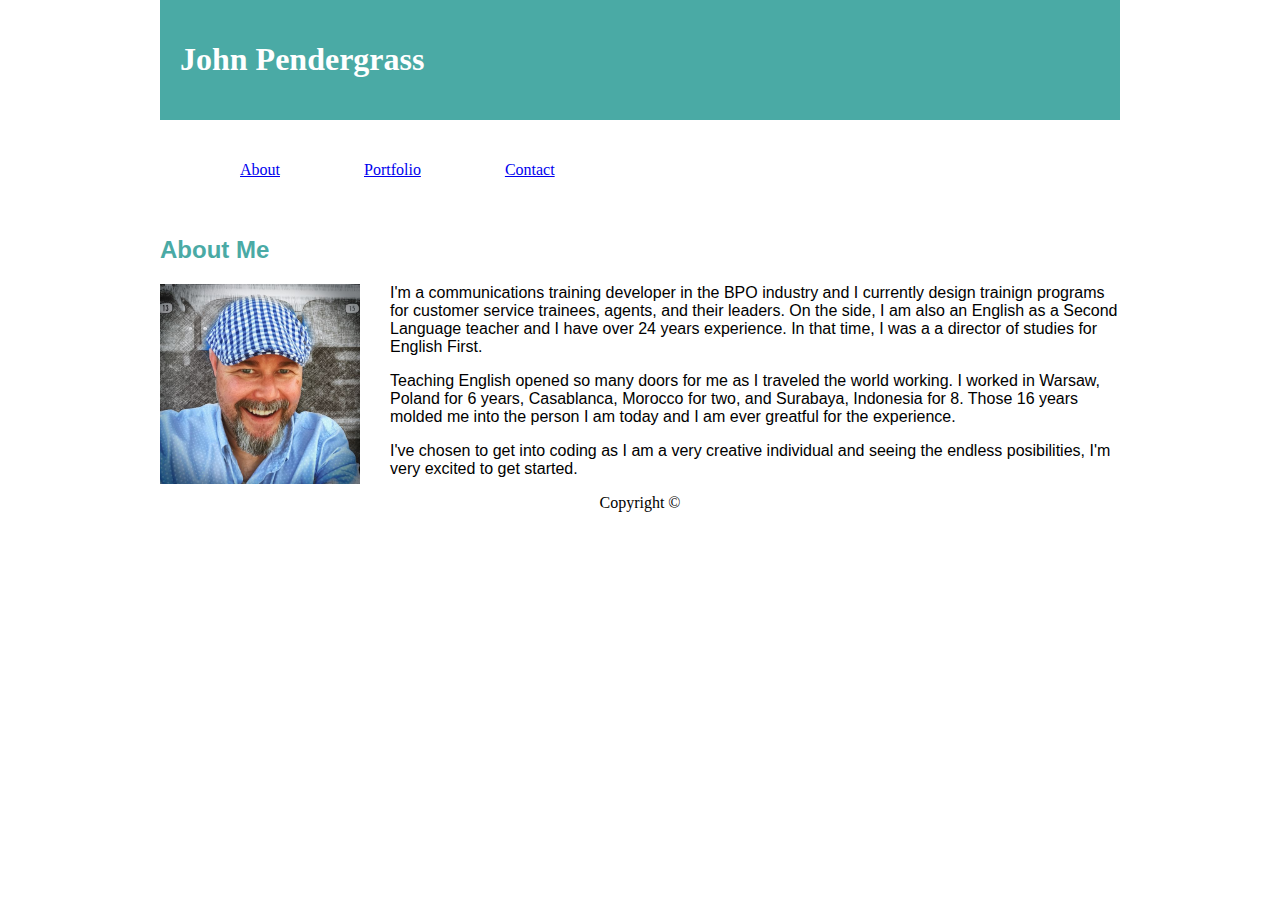
==== index.html @ e6b1a029 "Made inline blick Navbar" ====
<!DOCTYPE html>
<html lang="en-us">

<head>
    <meta charset="UTF-8">
    <title>Online Portfolio</title>
    <link rel="stylesheet" href="assets/css/style.css">

</head>

<body>
    <!-- Header -->
    <header>
        <h1>John Pendergrass</h1>
    </header>
    <!-- Navigation Bar -->
    <nav class="nav">
        <ul>
            <li><a href="#">About</a></li>
            <li><a href="#">Portfolio</a></li>
            <li><a href="#">Contact</a></li>
        </ul>
    </nav>

    <div class="container">
        <section id="main-bio">
            <!-- About me section -->
            <h2>About Me</h2>

            <!-- Personal Image-->
            <img id="bio-image" src="images/IMG_6981.jpeg" alt="Personal photo">

            <!-- Paragraphed Bio-->
            <p>I'm a communications training developer in the BPO industry and I currently design trainign
                programs for
                customer service trainees, agents, and their leaders. On the side, I am also an English as a Second
                Language teacher and I have over 24 years experience. In that time, I was a a director of studies for
                English First.</p>

            <p>Teaching English opened so many doors for me as I traveled the world working. I worked in Warsaw, Poland
                for 6 years, Casablanca, Morocco for two, and Surabaya, Indonesia for 8. Those 16 years molded me into
                the person I am today and I am ever greatful for the experience. </p>

            <p>I've chosen to get into coding as I am a very creative individual and seeing the endless posibilities,
                I'm very excited to get started.</p>
        </section>
    </div>
    <!-- footer -->
    <footer class="footer">Copyright ©</footer>

</body>

</html>
---- assets/css/style.css ----
/** 
* Online Bio layout
**/

body {
    width: 960px;
    background-image: url("swirl_pattern.png");
    /* background-color: black; */
    margin: auto;
}

header {
    padding: 20px;
    margin-bottom: 20px;
    color: white;
    background: #4aaaa5;
    font-family: Georgia, 'Times New Roman', Times, serif;
}

.nav li {
    display: inline-block;
    list-style: none;
    height: 60px;
    line-height: 60px;
    padding: 0 40px;
}

.container {
    font-family: Arial, Helvetica, sans-serif;
    width: 960px;
    margin: auto;
}

.wrapper {
    font-family: Arial, Helvetica, sans-serif;
    width: 960px;
    margin: auto;
}

.wrapper_port {
    font-family: Arial, Helvetica, sans-serif;
    width: 960px;
}

h2 {
    color: #4aaaa5;
}

#main-bio,
#bio-image {
    float: left;
}

#bio-image {
    width: 200px;
    height: 200px;
    margin-right: 30px;
}

.port_images {
    width: 272px;
    height: 204px;
}

footer {
    text-align: center;
}
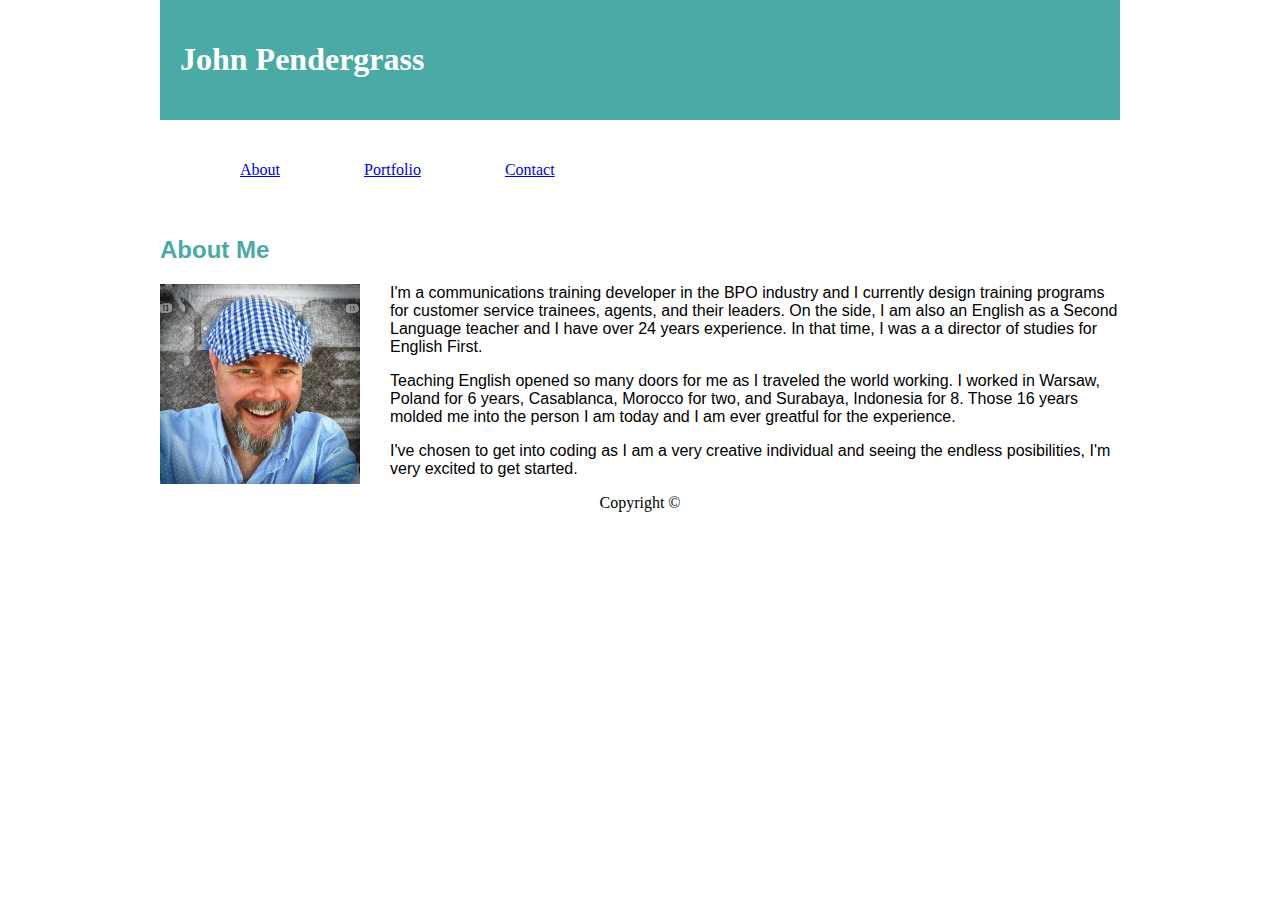
==== commit 7b65084c: "Added Contact/Portfolio Headings" ====
--- a/index.html
+++ b/index.html
@@ -31,7 +31,7 @@
             <img id="bio-image" src="images/IMG_6981.jpeg" alt="Personal photo">
 
             <!-- Paragraphed Bio-->
-            <p>I'm a communications training developer in the BPO industry and I currently design trainign
+            <p>I'm a communications training developer in the BPO industry and I currently design training
                 programs for
                 customer service trainees, agents, and their leaders. On the side, I am also an English as a Second
                 Language teacher and I have over 24 years experience. In that time, I was a a director of studies for
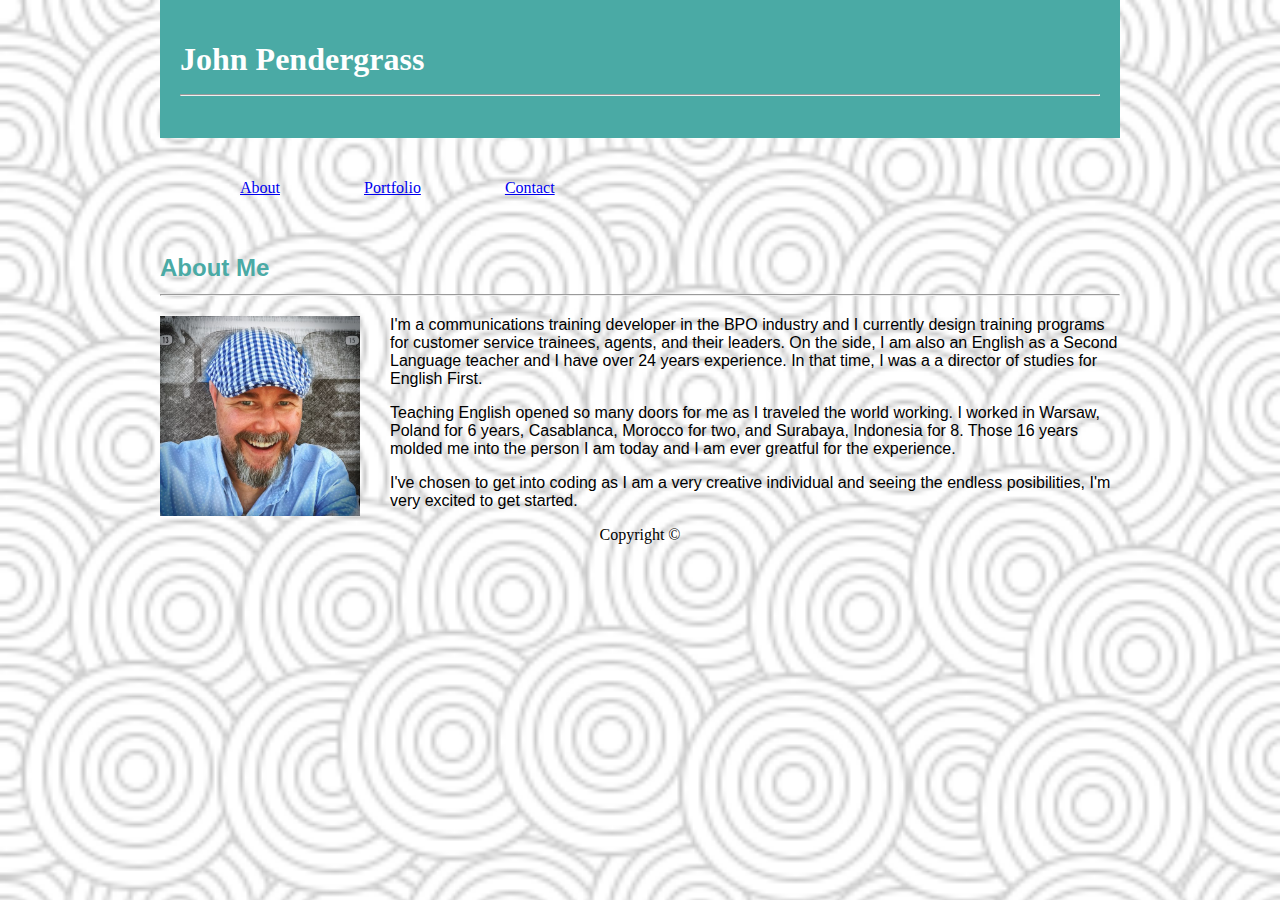
==== commit ea88b034: "Background added but not sized" ====
--- a/index.html
+++ b/index.html
@@ -11,7 +11,9 @@
 <body>
     <!-- Header -->
     <header>
-        <h1>John Pendergrass</h1>
+        <h1>John Pendergrass
+            <hr />
+        </h1>
     </header>
     <!-- Navigation Bar -->
     <nav class="nav">
@@ -25,7 +27,9 @@
     <div class="container">
         <section id="main-bio">
             <!-- About me section -->
-            <h2>About Me</h2>
+            <h2>About Me
+                <hr />
+            </h2>
 
             <!-- Personal Image-->
             <img id="bio-image" src="images/IMG_6981.jpeg" alt="Personal photo">
--- a/assets/css/style.css
+++ b/assets/css/style.css
@@ -4,7 +4,10 @@
 
 body {
     width: 960px;
-    background-image: url("swirl_pattern.png");
+    background-image: url("../../images/swirl_pattern.png");
+    background-position: center;
+    background-repeat: no-repeat;
+    background-size: cover;
     /* background-color: black; */
     margin: auto;
 }
@@ -15,6 +18,7 @@
     color: white;
     background: #4aaaa5;
     font-family: Georgia, 'Times New Roman', Times, serif;
+    /* float: left; */
 }
 
 .nav li {
@@ -23,6 +27,7 @@
     height: 60px;
     line-height: 60px;
     padding: 0 40px;
+    /* float: right; */
 }
 
 .container {
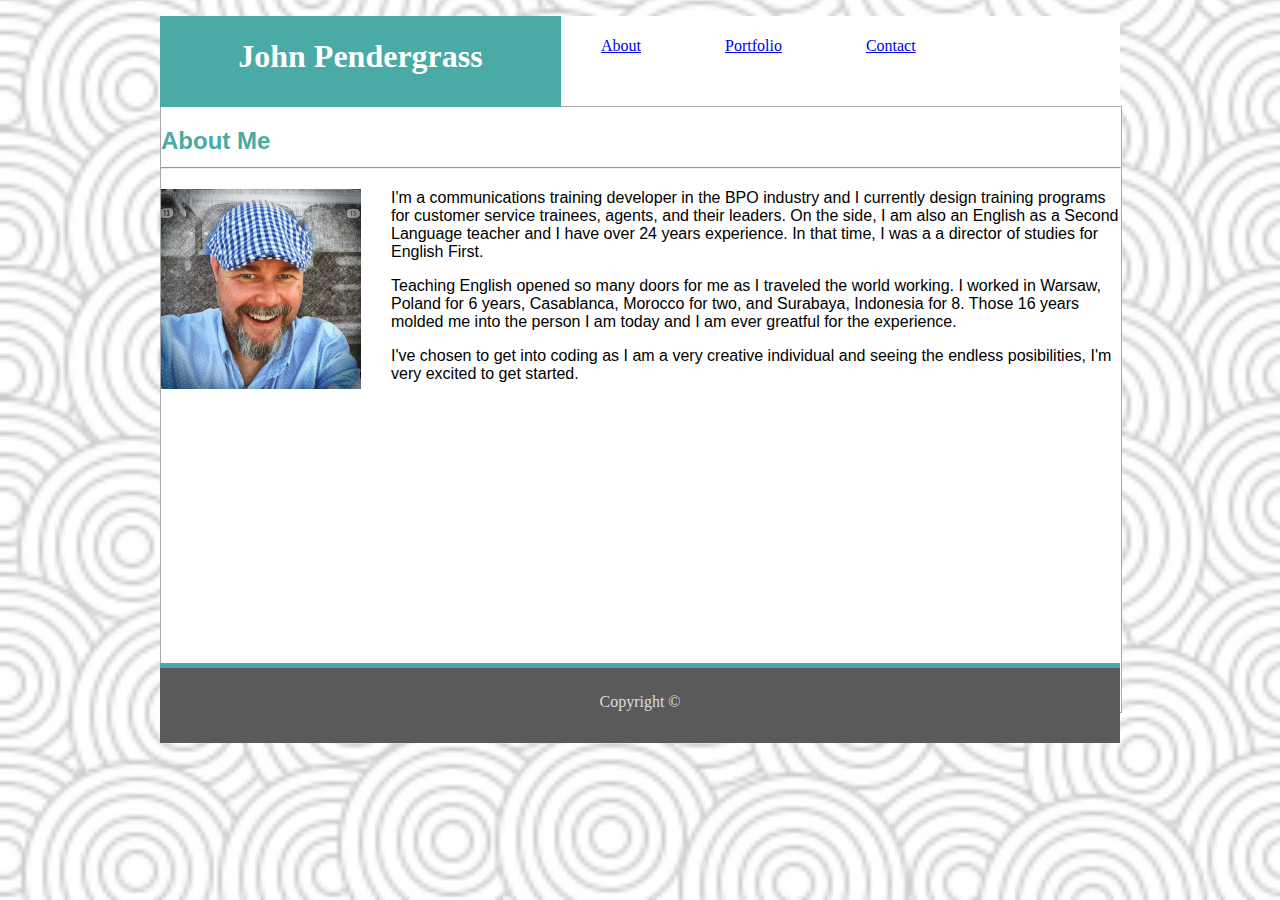
==== commit 836001e4: "Header Background and border add" ====
--- a/index.html
+++ b/index.html
@@ -10,19 +10,20 @@
 
 <body>
     <!-- Header -->
-    <header>
-        <h1>John Pendergrass
-            <hr />
-        </h1>
-    </header>
-    <!-- Navigation Bar -->
-    <nav class="nav">
-        <ul>
-            <li><a href="#">About</a></li>
-            <li><a href="#">Portfolio</a></li>
-            <li><a href="#">Contact</a></li>
-        </ul>
-    </nav>
+    <div class="page_top">
+        <header>
+            <h1>John Pendergrass
+            </h1>
+        </header>
+        <!-- Navigation Bar -->
+        <nav class="nav">
+            <ul>
+                <li><a href="#">About</a></li>
+                <li><a href="#">Portfolio</a></li>
+                <li><a href="#">Contact</a></li>
+            </ul>
+        </nav>
+    </div>
 
     <div class="container">
         <section id="main-bio">
--- a/assets/css/style.css
+++ b/assets/css/style.css
@@ -12,38 +12,77 @@
     margin: auto;
 }
 
+.page_top {
+    width: 100%;
+    background-color: white;
+    border-bottom: 1px rgb(168, 168, 168); solid;
+    height: 90px;
+}
+
 header {
-    padding: 20px;
-    margin-bottom: 20px;
+    padding: .5px;
+    height: 90px;
+    width: 400px;
     color: white;
     background: #4aaaa5;
     font-family: Georgia, 'Times New Roman', Times, serif;
-    /* float: left; */
+    text-align: center;
+    float: left;
 }
 
+
+.nav {
+    color: #dddddd;
+}
 .nav li {
-    display: inline-block;
     list-style: none;
-    height: 60px;
     line-height: 60px;
-    padding: 0 40px;
-    /* float: right; */
+    padding: 40px;
+    display: inline;
 }
 
 .container {
     font-family: Arial, Helvetica, sans-serif;
+    margin: auto;
+    border:rgb(168, 168, 168);
+    border-style: solid;
+    border-width: 1px;
+    background-color: white;
+    height: 605px;
     width: 960px;
-    margin: auto;
 }
 
 .wrapper {
     font-family: Arial, Helvetica, sans-serif;
+    margin: auto;
+    border:rgb(168, 168, 168);
+    border-style: solid;
+    border-width: 1px;
+    background-color: white;
+    height: 605px;
     width: 960px;
-    margin: auto;
 }
+
+.contact__form-input {
+    height: 30px;
+    width: 900px;
+}
+
+.contact__form-textarea {
+    height: 200px;
+    width: 900px;
+}
+
+
 
 .wrapper_port {
     font-family: Arial, Helvetica, sans-serif;
+    margin: auto;
+    border:rgb(168, 168, 168);
+    border-style: solid;
+    border-width: 1px;
+    background-color: white;
+    /* height: 605px; */
     width: 960px;
 }
 
@@ -62,11 +101,74 @@
     margin-right: 30px;
 }
 
-.port_images {
-    width: 272px;
-    height: 204px;
+.hangman {
+    width: 350px;
+    height: 350px;
+    float: left;
 }
 
-footer {
+.hangman_label {
+    background: #4aaaa5;
+    color: white;
+    width: 350px;
+}
+
+.rpg-game {
+    width: 350px;
+    height: 350px;
+    float:  right;
+}
+
+.rpg_label {
+    background: #4aaaa5;
+    color: white;
+    width: 350px;
+}
+
+.trivia {
+    width: 350px;
+    height: 350px;
+    float: left;
+}
+
+.trivia_label {
+    background: #4aaaa5;
+    color: white;
+    width: 350px;
+}
+
+.rutgers {
+    width: 350px;
+    height: 350px;
+    float:  right;
+}
+
+.rutgers_label {
+    background: #4aaaa5;
+    color: white;
+    width: 350px;
+}
+
+.rock {
+    width: 350px;
+    height: 350px;
+    float: left;
+}
+
+.rock_label {
+    background: #4aaaa5;
+    color: white;
+    width: 350px;
+}
+
+.footer  {
     text-align: center;
+    color: #dddddd;
+    padding-top: 25px;
+    background-color: rgb(90, 90, 90);
+    border-top: 5px #4aaaa5 solid;
+    height: 50px;
+    width: auto;
+    margin-top: -50px; */
+    /* position: relative; */
 }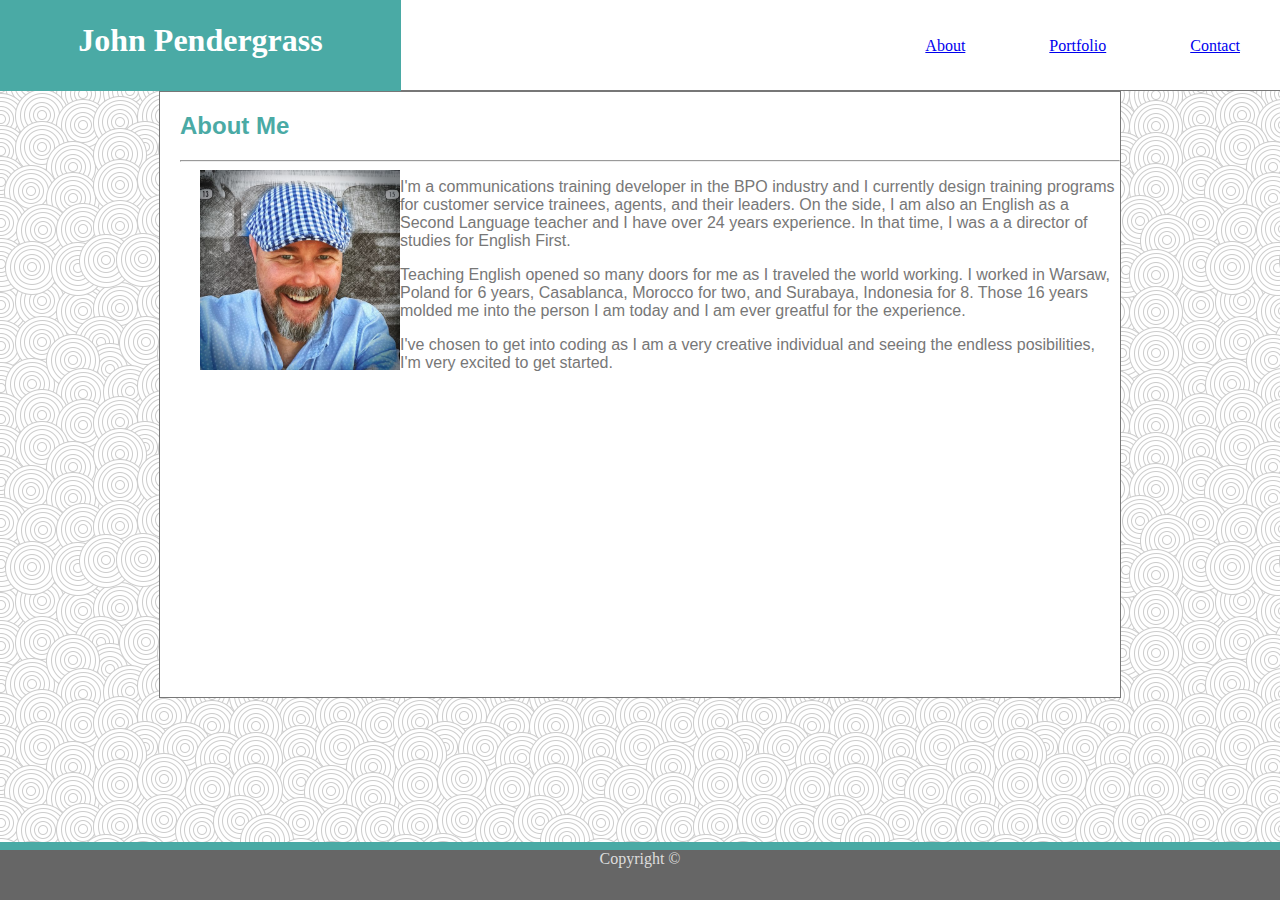
==== commit 626b8d60: "Fixed footer" ====
--- a/index.html
+++ b/index.html
@@ -28,26 +28,30 @@
     <div class="container">
         <section id="main-bio">
             <!-- About me section -->
-            <h2>About Me
-                <hr />
-            </h2>
-
+            <h2>About Me</h2>
+            <hr>
             <!-- Personal Image-->
             <img id="bio-image" src="images/IMG_6981.jpeg" alt="Personal photo">
 
             <!-- Paragraphed Bio-->
-            <p>I'm a communications training developer in the BPO industry and I currently design training
-                programs for
-                customer service trainees, agents, and their leaders. On the side, I am also an English as a Second
-                Language teacher and I have over 24 years experience. In that time, I was a a director of studies for
-                English First.</p>
+            <div class="bio">
+                <p>I'm a communications training developer in the BPO industry and I currently design training
+                    programs for
+                    customer service trainees, agents, and their leaders. On the side, I am also an English as a Second
+                    Language teacher and I have over 24 years experience. In that time, I was a a director of studies
+                    for
+                    English First.</p>
 
-            <p>Teaching English opened so many doors for me as I traveled the world working. I worked in Warsaw, Poland
-                for 6 years, Casablanca, Morocco for two, and Surabaya, Indonesia for 8. Those 16 years molded me into
-                the person I am today and I am ever greatful for the experience. </p>
+                <p>Teaching English opened so many doors for me as I traveled the world working. I worked in Warsaw,
+                    Poland
+                    for 6 years, Casablanca, Morocco for two, and Surabaya, Indonesia for 8. Those 16 years molded me
+                    into
+                    the person I am today and I am ever greatful for the experience. </p>
 
-            <p>I've chosen to get into coding as I am a very creative individual and seeing the endless posibilities,
-                I'm very excited to get started.</p>
+                <p>I've chosen to get into coding as I am a very creative individual and seeing the endless
+                    posibilities,
+                    I'm very excited to get started.</p>
+            </div>
         </section>
     </div>
     <!-- footer -->
--- a/assets/css/style.css
+++ b/assets/css/style.css
@@ -3,172 +3,204 @@
 **/
 
 body {
-    width: 960px;
-    background-image: url("../../images/swirl_pattern.png");
-    background-position: center;
-    background-repeat: no-repeat;
-    background-size: cover;
-    /* background-color: black; */
-    margin: auto;
+  /* width: 960px; */
+  background: url("../../images/swirl_pattern.png");
+  margin: auto;
 }
 
 .page_top {
-    width: 100%;
-    background-color: white;
-    border-bottom: 1px rgb(168, 168, 168); solid;
-    height: 90px;
+  width: 100%;
+  background-color: white;
+  border-bottom: 1px #777777 solid;
+  height: 90px;
+  margin: 0;
 }
 
 header {
-    padding: .5px;
-    height: 90px;
-    width: 400px;
-    color: white;
-    background: #4aaaa5;
-    font-family: Georgia, 'Times New Roman', Times, serif;
-    text-align: center;
-    float: left;
-}
-
+  padding: 0.5px;
+  height: 90px;
+  width: 400px;
+  color: white;
+  background: #4aaaa5;
+  font-family: Georgia, "Times New Roman", Times, serif;
+  text-align: center;
+  float: left;
+}
 
 .nav {
-    color: #dddddd;
-}
+  color: #777777;
+  float: right;
+}
+
+p {
+    color: #777777;
+}
+
+
 .nav li {
-    list-style: none;
-    line-height: 60px;
-    padding: 40px;
-    display: inline;
+  list-style: none;
+  line-height: 60px;
+  padding: 40px;
+  display: inline;
+  color: grey;
 }
 
 .container {
-    font-family: Arial, Helvetica, sans-serif;
-    margin: auto;
-    border:rgb(168, 168, 168);
-    border-style: solid;
-    border-width: 1px;
-    background-color: white;
-    height: 605px;
-    width: 960px;
-}
+  font-family: Arial, Helvetica, sans-serif;
+  margin: auto;
+  border: #777777;
+  border-style: solid;
+  border-width: 1px;
+  background-color: white;
+  height: 605px;
+  width: 960px;
+}
+
 
 .wrapper {
-    font-family: Arial, Helvetica, sans-serif;
-    margin: auto;
-    border:rgb(168, 168, 168);
-    border-style: solid;
-    border-width: 1px;
-    background-color: white;
-    height: 605px;
-    width: 960px;
+  font-family: Arial, Helvetica, sans-serif;
+  margin: auto;
+  border: #777777;
+  border-style: solid;
+  border-width: 1px;
+  background-color: white;
+  height: 605px;
+  width: 960px;
+}
+
+h2 {
+  color: #4aaaa5;
+}
+
+.contact__form {
+  padding-left: 35px;
 }
 
 .contact__form-input {
-    height: 30px;
-    width: 900px;
+  height: 30px;
+  width: 900px;
 }
 
 .contact__form-textarea {
-    height: 200px;
-    width: 900px;
-}
-
-
-
-.wrapper_port {
-    font-family: Arial, Helvetica, sans-serif;
-    margin: auto;
-    border:rgb(168, 168, 168);
-    border-style: solid;
-    border-width: 1px;
-    background-color: white;
-    /* height: 605px; */
-    width: 960px;
-}
-
-h2 {
-    color: #4aaaa5;
+  height: 200px;
+  width: 900px;
+}
+
+#button {
+  background-color: #4aaaa5;
+  color: white;
+  height: 40px;
+  width: 150px;
+  font-size: 18px;
+  margin-top: 15px;
+}
+
+.wrapper-port {
+  font-family: Arial, Helvetica, sans-serif;
+  margin: auto;
+  /* border: #777777; */
+  /* border-style: solid; */
+  /* border-width: 1px; */
+  /* background-color: white; */
+  width: 100%;
+  max-width: 960px;
+  clear: both;
+}
+
+.section {
+  background: #ffffff;
+  padding: 30px;
+  margin: 0 0 40px 0;
+  width: 100%;
+  max-width: 960px;
+  float: left;
+  border: 1px solid #cccccc;
+  text-align: left;
 }
 
 #main-bio,
 #bio-image {
-    float: left;
+  float: left;
+  padding-left: 20px;
 }
 
 #bio-image {
-    width: 200px;
-    height: 200px;
-    margin-right: 30px;
+  width: 200px;
+  height: 200px;
+}
+
+.label {
+  background: #4aaaa5;
+  color: white;
+  width: 350px;
+  height: 220px;
+  float: left;
+  margin-top: 20px;
+  margin-bottom: 25px;
+  position: relative;
+  overflow: auto;
+}
+
+.label img {
+    width: 100%;
+    border: 0 none;
+}
+
+.label h3 {
+    border-bottom: 0;
+    background: #4aaaa5;
+    color: #ffffff;
+    text-align: center;
+    position: absolute;
+    bottom: 20px;
+    padding: 15px;
+    width: 100%;
+    line-height: 30px;
+    margin-bottom: 0;
+    font-weight: 300;
+  }
+
+.label:nth-child(even) {
+  margin-right: 40px;
 }
 
 .hangman {
-    width: 350px;
-    height: 350px;
-    float: left;
-}
-
-.hangman_label {
-    background: #4aaaa5;
-    color: white;
-    width: 350px;
+  width: 100%;
+  border: 0 none;
 }
 
 .rpg-game {
-    width: 350px;
-    height: 350px;
-    float:  right;
-}
-
-.rpg_label {
-    background: #4aaaa5;
-    color: white;
-    width: 350px;
+  width: 100%;
+  border: 0 none;
 }
 
 .trivia {
-    width: 350px;
-    height: 350px;
-    float: left;
-}
-
-.trivia_label {
-    background: #4aaaa5;
-    color: white;
-    width: 350px;
+  width: 100%;
+  border: 0 none;
 }
 
 .rutgers {
-    width: 350px;
-    height: 350px;
-    float:  right;
-}
-
-.rutgers_label {
-    background: #4aaaa5;
-    color: white;
-    width: 350px;
+  width: 350px;
+  height: 235px;
+  border: 0 none;
 }
 
 .rock {
-    width: 350px;
-    height: 350px;
-    float: left;
-}
-
-.rock_label {
-    background: #4aaaa5;
-    color: white;
-    width: 350px;
-}
-
-.footer  {
-    text-align: center;
-    color: #dddddd;
-    padding-top: 25px;
-    background-color: rgb(90, 90, 90);
-    border-top: 5px #4aaaa5 solid;
-    height: 50px;
-    width: auto;
-    margin-top: -50px; */
-    /* position: relative; */
-}+  width: 100%;
+  border: 0 none;
+}
+
+/* footer for all */
+.footer {
+  text-align: center;
+  color: #dddddd;
+  padding-top: 30px 0;
+  background-color: #666666;
+  border-top: 8px #4aaaa5 solid;
+  height: 50px;
+  width: 100%;
+  margin-top: -50px;
+  font: 12px;
+  position: fixed;
+  bottom: 0;
+}
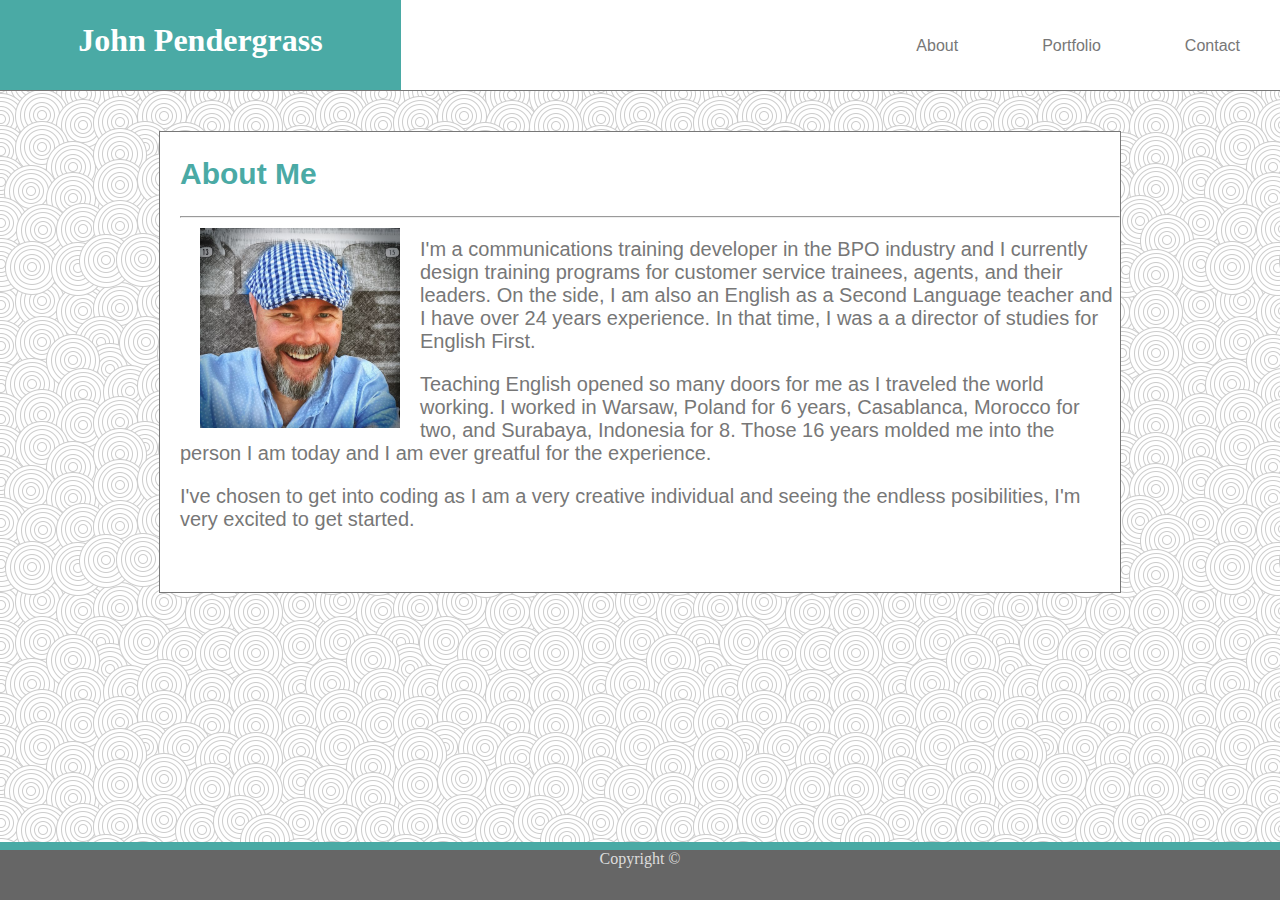
==== commit ecdb0191: "add contact and porfolio margins + favicon" ====
--- a/index.html
+++ b/index.html
@@ -5,6 +5,9 @@
     <meta charset="UTF-8">
     <title>Online Portfolio</title>
     <link rel="stylesheet" href="assets/css/style.css">
+    <!-- Tried to add reset.css but it screwed up my pages.  -->
+    <!-- <link rel="stylesheet" href="assets/css/reset.css"> -->
+    <link rel="shortcut icon" type="image/png" href="../Basic-Portfolio/images/favicon.png">
 
 </head>
 
--- a/assets/css/style.css
+++ b/assets/css/style.css
@@ -18,9 +18,10 @@
 
 header {
   padding: 0.5px;
-  height: 90px;
+  height: 89px;
   width: 400px;
   color: white;
+  border-bottom: 1px #777777 solid;
   background: #4aaaa5;
   font-family: Georgia, "Times New Roman", Times, serif;
   text-align: center;
@@ -42,17 +43,24 @@
   line-height: 60px;
   padding: 40px;
   display: inline;
-  color: grey;
+}
+
+a {
+    color: #777777;
+    text-decoration: none;
+    font-family: Arial, Helvetica, sans-serif;
 }
 
 .container {
   font-family: Arial, Helvetica, sans-serif;
-  margin: auto;
+  font-size: 20px;
+  margin: auto;
+  margin-top: 40px;
   border: #777777;
   border-style: solid;
   border-width: 1px;
   background-color: white;
-  height: 605px;
+  height: 460px;
   width: 960px;
 }
 
@@ -60,6 +68,8 @@
 .wrapper {
   font-family: Arial, Helvetica, sans-serif;
   margin: auto;
+  font-size: 20px;
+  margin-top: 40px;
   border: #777777;
   border-style: solid;
   border-width: 1px;
@@ -97,7 +107,9 @@
 
 .wrapper-port {
   font-family: Arial, Helvetica, sans-serif;
-  margin: auto;
+  font-size: 20px;
+  margin: auto;
+  margin-top: 40px;
   /* border: #777777; */
   /* border-style: solid; */
   /* border-width: 1px; */
@@ -127,6 +139,7 @@
 #bio-image {
   width: 200px;
   height: 200px;
+  margin-right: 20px;
 }
 
 .label {
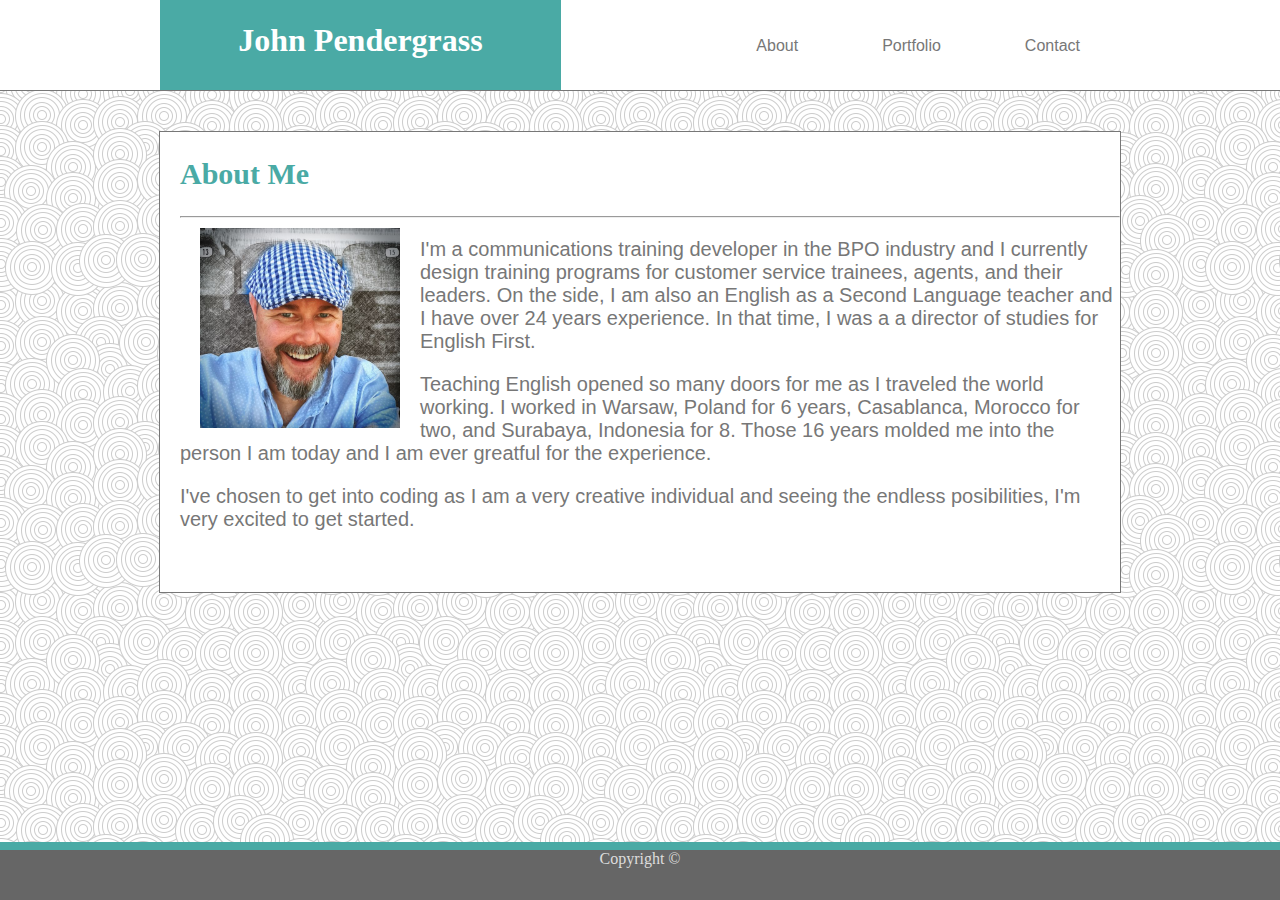
==== commit 8a372ca0: "aligned head thanks to Haley" ====
--- a/index.html
+++ b/index.html
@@ -14,18 +14,22 @@
 <body>
     <!-- Header -->
     <div class="page_top">
+        <div class="nav-container">
         <header>
             <h1>John Pendergrass
             </h1>
         </header>
+
         <!-- Navigation Bar -->
         <nav class="nav">
+
             <ul>
                 <li><a href="#">About</a></li>
                 <li><a href="#">Portfolio</a></li>
                 <li><a href="#">Contact</a></li>
             </ul>
-        </nav>
+    </div>
+    </nav>
     </div>
 
     <div class="container">
--- a/assets/css/style.css
+++ b/assets/css/style.css
@@ -33,6 +33,11 @@
   float: right;
 }
 
+.nav-container {
+  width: 960px;
+  margin: 0 auto;
+}
+
 p {
     color: #777777;
 }
@@ -80,6 +85,7 @@
 
 h2 {
   color: #4aaaa5;
+  font-family: Georgia, "Times New Roman", Times, serif;
 }
 
 .contact__form {
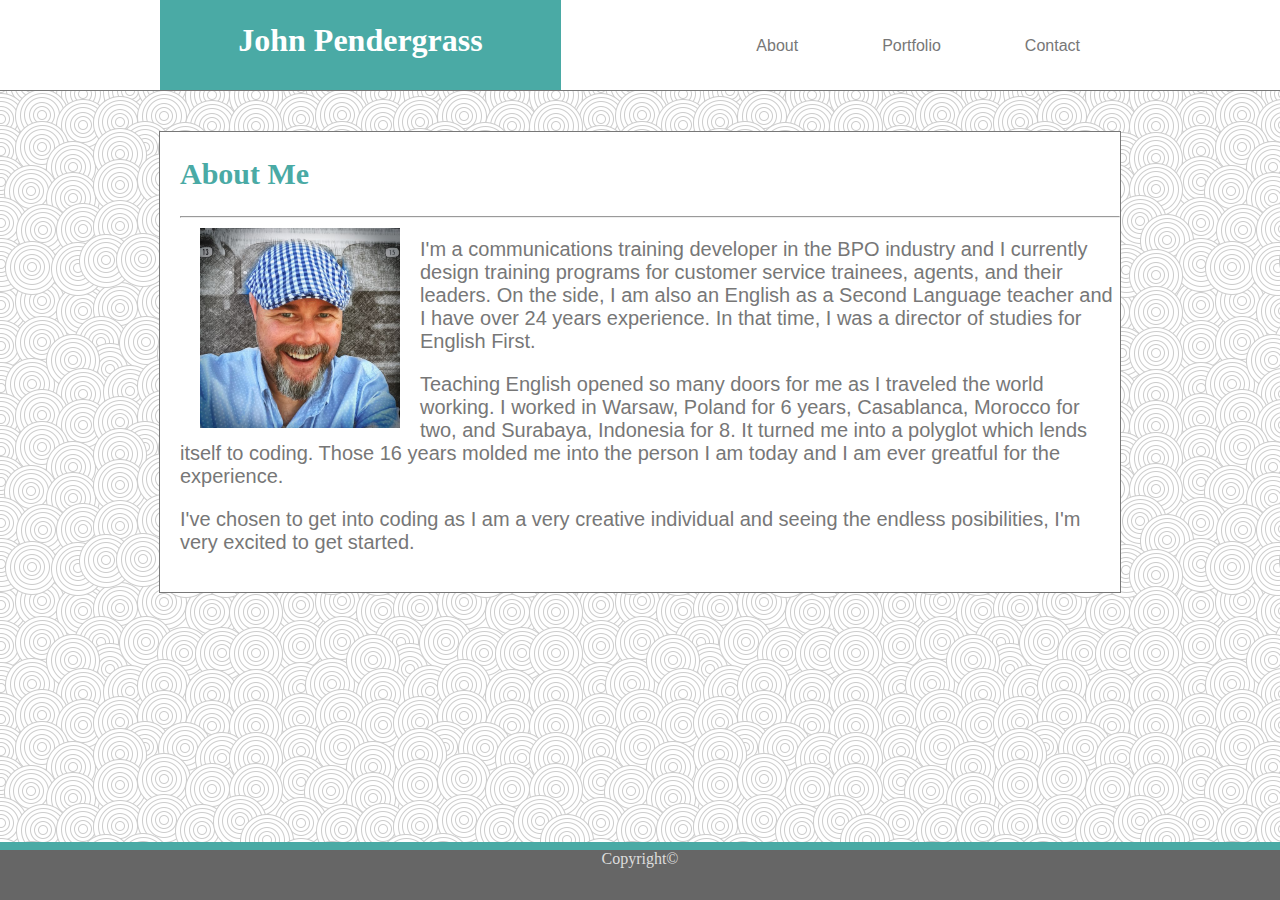
==== commit b02a27c7: "final commit b4 submit" ====
--- a/index.html
+++ b/index.html
@@ -45,13 +45,13 @@
                 <p>I'm a communications training developer in the BPO industry and I currently design training
                     programs for
                     customer service trainees, agents, and their leaders. On the side, I am also an English as a Second
-                    Language teacher and I have over 24 years experience. In that time, I was a a director of studies
+                    Language teacher and I have over 24 years experience. In that time, I was a director of studies
                     for
                     English First.</p>
 
                 <p>Teaching English opened so many doors for me as I traveled the world working. I worked in Warsaw,
                     Poland
-                    for 6 years, Casablanca, Morocco for two, and Surabaya, Indonesia for 8. Those 16 years molded me
+                    for 6 years, Casablanca, Morocco for two, and Surabaya, Indonesia for 8. It turned me into a polyglot which lends itself to coding. Those 16 years molded me
                     into
                     the person I am today and I am ever greatful for the experience. </p>
 
@@ -62,7 +62,9 @@
         </section>
     </div>
     <!-- footer -->
-    <footer class="footer">Copyright ©</footer>
+    <footer class="footer">
+    Copyright©  
+    </footer>
 
 </body>
 
--- a/assets/css/style.css
+++ b/assets/css/style.css
@@ -6,6 +6,9 @@
   /* width: 960px; */
   background: url("../../images/swirl_pattern.png");
   margin: auto;
+}
+html,body {
+  height: 100%;
 }
 
 .page_top {
@@ -55,6 +58,11 @@
     text-decoration: none;
     font-family: Arial, Helvetica, sans-serif;
 }
+a:hover, a:active {
+  background-color: #777777;
+  color: #dddddd;
+}
+
 
 .container {
   font-family: Arial, Helvetica, sans-serif;
@@ -151,13 +159,14 @@
 .label {
   background: #4aaaa5;
   color: white;
+  margin: right;
   width: 350px;
   height: 220px;
   float: left;
   margin-top: 20px;
   margin-bottom: 25px;
   position: relative;
-  overflow: auto;
+  overflow: hidden;
 }
 
 .label img {
@@ -223,3 +232,7 @@
   position: fixed;
   bottom: 0;
 }
+
+.copy {
+
+}
